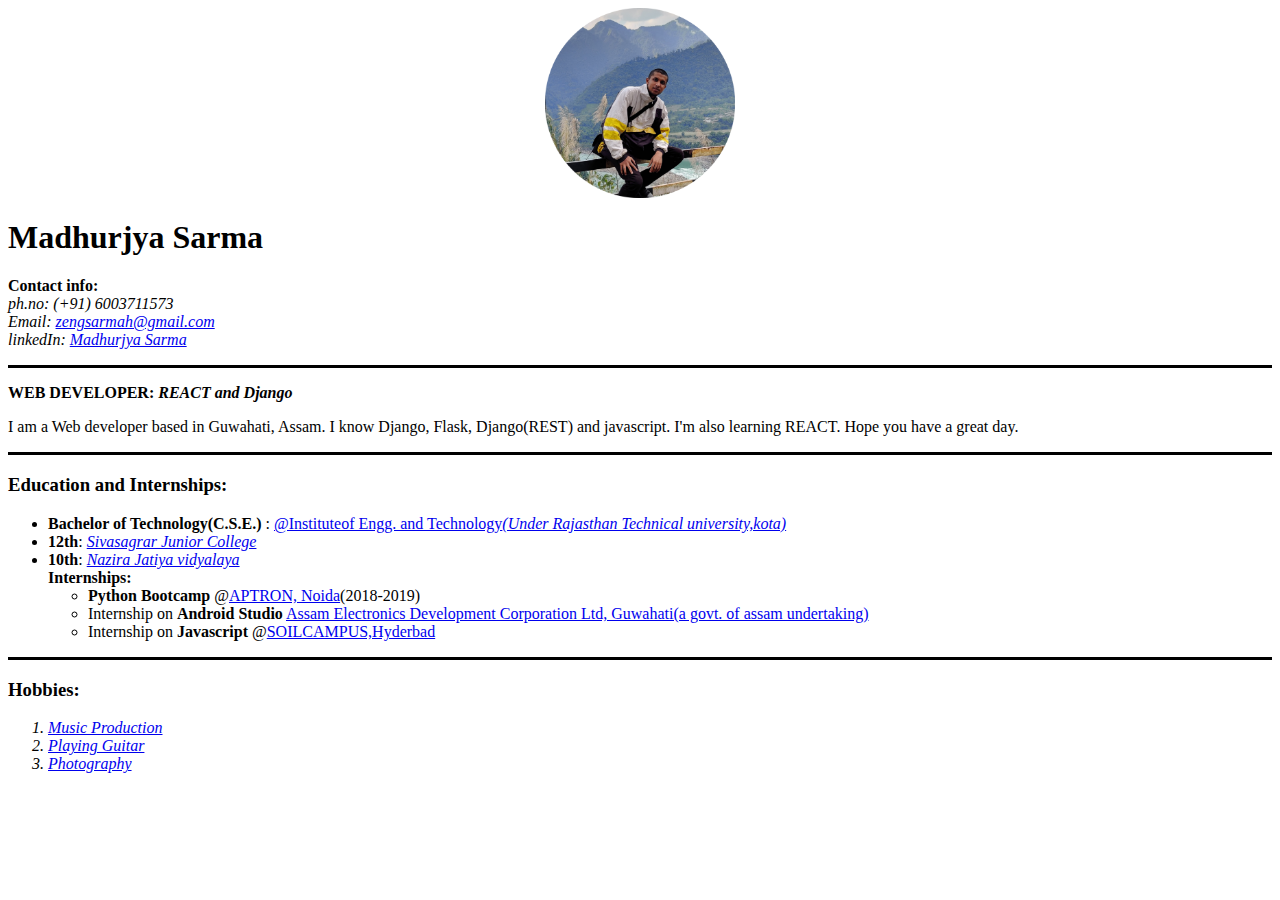
==== index.html @ 19488567 "First commit..." ====
<!DOCTYPE html>
<html lang="en" dir="ltr">

<head>
  <meta charset="utf-8">
  <title>Madhurjya's portfolio</title>
</head>

<style>
  img {
    display: block;
    margin-left: auto;
    margin-right: auto;
  }
</style>

<body>

  <img src="pasighat-modified.png" alt="Madhurjya's profile picture" style="width:15%">

  <strong>
    <h1>Madhurjya Sarma</h1>
  </strong>

  <p>
    <b>Contact info:</b>
    <br>
    <em>
      ph.no: (+91) 6003711573 <br>
      Email: <a href="https://mail.google.com/mail/u/0/#inbox?compose=GTvVlcSBnNgwFsQLtTpQwTfqcFDxxtrSDpxkDLlzPFnjGsnTzWfqQqSgFBlvZqzbCFBdzTbLSXnfq">zengsarmah@gmail.com</a> <br>
      linkedIn: <a href="https://www.linkedin.com/in/madhurjya-sarma-70b072199/">Madhurjya Sarma</a><br>
    </em>
  </p>
  <hr size="3" color=black noshade>
  <p>
    <strong>
      <b>WEB DEVELOPER</b>: <em>REACT and Django</em>
    </strong>
  </p>
  <p>
    I am a Web developer based in Guwahati, Assam. I know Django, Flask, Django(REST) and javascript. I'm also learning REACT. Hope
    you have a great day.
  </p>
  <hr size="3" color=black noshade>

  <h3>Education and Internships:</h3>

  <ul>
    <li><b>Bachelor of Technology(C.S.E.) </b>: <a href="https://ietalwar.com/pdf/brochure_2019.pdf">@Instituteof Engg. and Technology</a><em><a href="https://www.rtu.ac.in/index/">(Under
          Rajasthan Technical university,kota)</a></em></li>
    <li><b>12th</b>: <em><a href="https://www.sivasagarjuniorcollege.in/">Sivasagrar Junior College</a></em></li>
    <li><b>10th</b>: <em><a href="https://www.facebook.com/jatiyavidyalaya/">Nazira Jatiya vidyalaya</a></em></li>
    <strong>
      Internships:
    </strong>
    <ul>
      <li><strong>Python Bootcamp</strong> @<a href="http://aptronnoida.in/">APTRON, Noida</a>(2018-2019)</li>
      <li>Internship on <strong>Android Studio</strong> <a href="http://amtron.in/">Assam Electronics Development Corporation Ltd, Guwahati(a govt. of assam undertaking)</a></li>
      <li>Internship on <strong>Javascript</strong> @<a href="https://www.soilcampus.com/">SOILCAMPUS,Hyderbad</a></li>

    </ul>

  </ul>
  <hr size="3" color=black noshade>
  <h3>Hobbies:</h3>
  <ol>
    <em>
      <li><a href="https://www.instagram.com/__mvdzo__/channel/">Music Production</a></li>
      <li><a href="https://www.instagram.com/__mvdzo__/channel/">Playing Guitar</a></li>
      <li><a href="https://www.instagram.com/__mvdzo__/">Photography</a></li>
    </em>
  </ol>

</body>

</html>
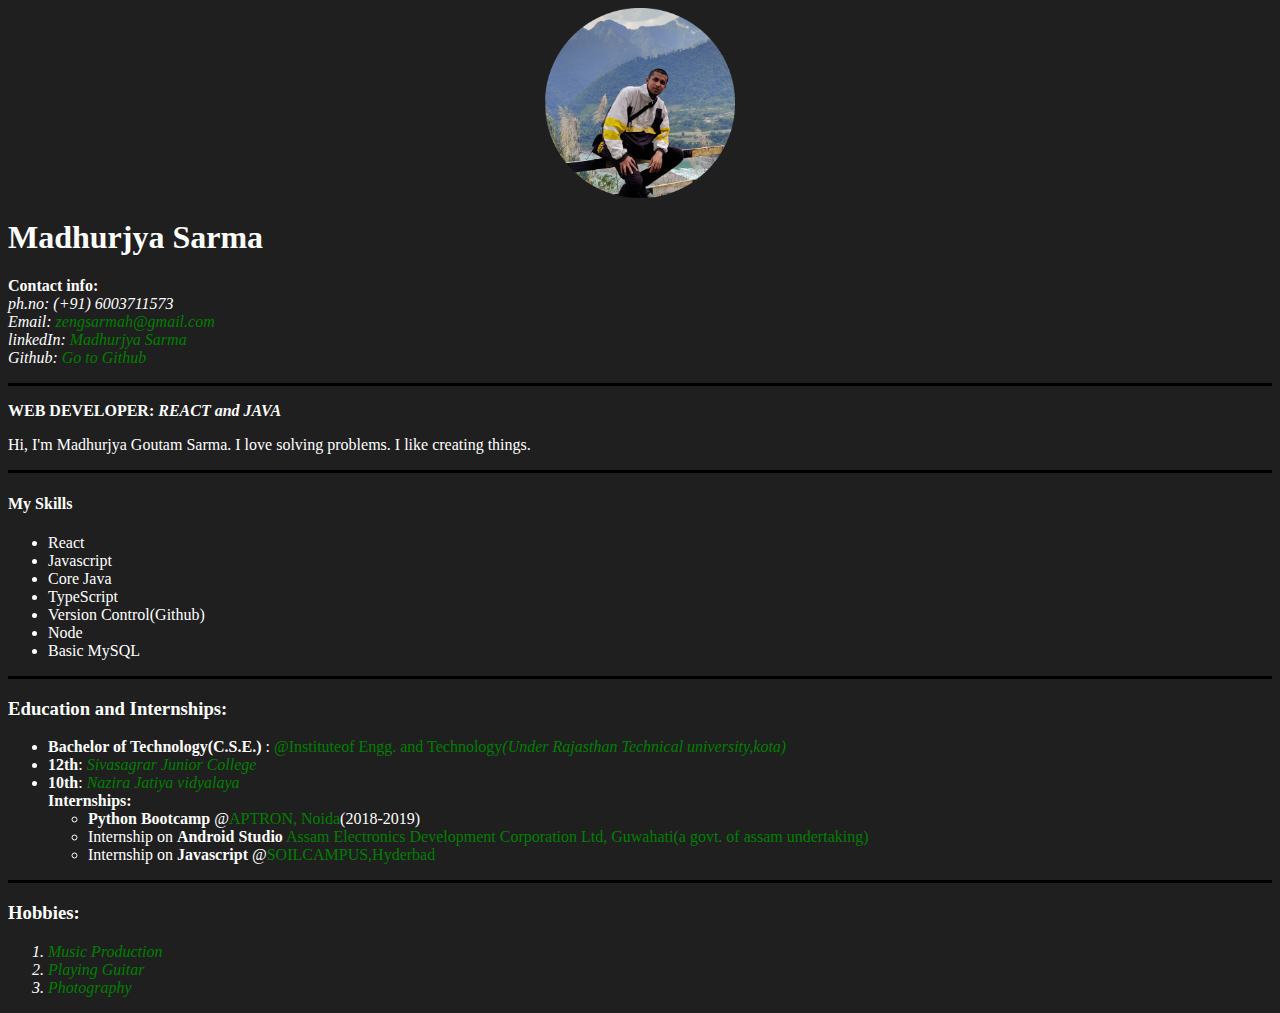
==== commit 82649b9b: "Dark mode and added info" ====
--- a/index.html
+++ b/index.html
@@ -4,6 +4,7 @@
 <head>
   <meta charset="utf-8">
   <title>Madhurjya's portfolio</title>
+  <link rel="stylesheet" href="./style.css">
 </head>
 
 <style>
@@ -29,17 +30,29 @@
       ph.no: (+91) 6003711573 <br>
       Email: <a href="https://mail.google.com/mail/u/0/#inbox?compose=GTvVlcSBnNgwFsQLtTpQwTfqcFDxxtrSDpxkDLlzPFnjGsnTzWfqQqSgFBlvZqzbCFBdzTbLSXnfq">zengsarmah@gmail.com</a> <br>
       linkedIn: <a href="https://www.linkedin.com/in/madhurjya-sarma-70b072199/">Madhurjya Sarma</a><br>
+      Github: <a href="https://github.com/madhurjyasarma">Go to Github</a><br>
+      
     </em>
   </p>
   <hr size="3" color=black noshade>
   <p>
     <strong>
-      <b>WEB DEVELOPER</b>: <em>REACT and Django</em>
+      <b>WEB DEVELOPER</b>: <em>REACT and JAVA</em>
     </strong>
   </p>
   <p>
-    I am a Web developer based in Guwahati, Assam. I know Django, Flask, Django(REST) and javascript. I'm also learning REACT. Hope
-    you have a great day.
+    Hi, I'm Madhurjya Goutam Sarma. I love solving problems. I like creating things.
+    <hr size="3" color=black noshade>
+    <h4>My Skills</h4>
+    <ul>
+        <li>React</li>
+        <li>Javascript</li>
+        <li>Core Java</li>
+        <li>TypeScript</li>
+        <li>Version Control(Github)</li>
+        <li>Node</li>
+        <li>Basic MySQL</li>
+    </ul>
   </p>
   <hr size="3" color=black noshade>
 
--- a/style.css
+++ b/style.css
@@ -0,0 +1,35 @@
+body {
+  background-color: rgba(0, 0, 0, 0.878);
+  color: #fff;
+}
+
+.center {
+  display: block;
+  margin-left: auto;
+  margin-right: auto;
+  width: 50%;
+}
+
+a:link {
+  color: green;
+  background-color: transparent;
+  text-decoration: none;
+}
+
+a:visited {
+  color: pink;
+  background-color: transparent;
+  text-decoration: none;
+}
+
+a:hover {
+  color: red;
+  background-color: transparent;
+  text-decoration: underline;
+}
+
+a:active {
+  color: yellow;
+  background-color: transparent;
+  text-decoration: underline;
+}